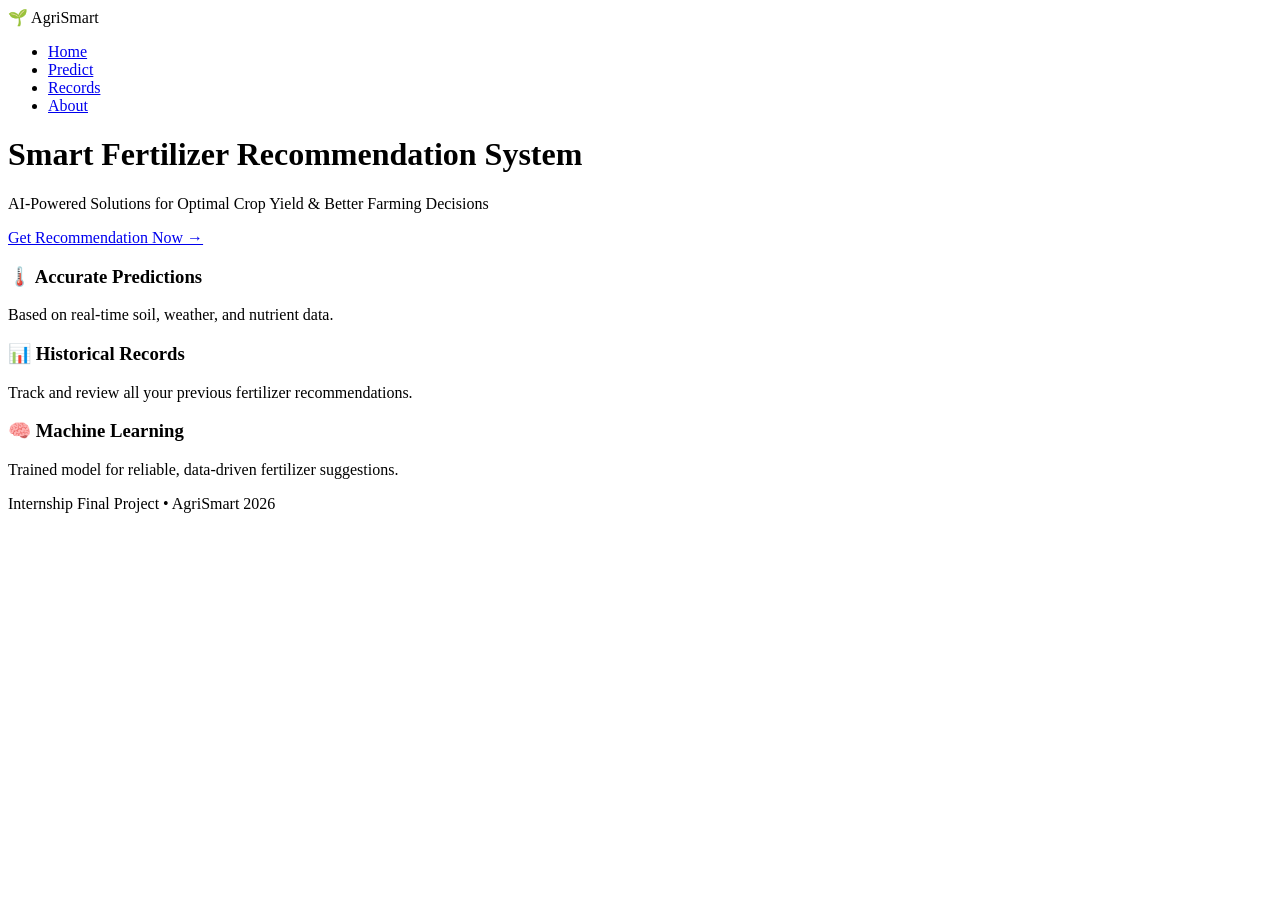
==== Fertilizer_RecommendationSystem/templates/index.html @ 030a1b4b "Create index.html" ====
<!DOCTYPE html>
<html>
<head>
    <title>AgriSmart - Fertilizer Recommendation</title>
    <link rel="stylesheet" href="{{ url_for('static', filename='css/style.css') }}">
</head>
<body>
    <nav class="navbar">
        <div class="logo">🌱 AgriSmart</div>
        <ul class="nav-links">
            <li><a href="/">Home</a></li>
            <li><a href="/predict">Predict</a></li>
            <li><a href="/records">Records</a></li>
            <li><a href="/about">About</a></li>
        </ul>
    </nav>

    <div class="container">
        <div class="hero">
            <h1 class="main-title">Smart Fertilizer Recommendation System</h1>
            <p class="subtitle">AI-Powered Solutions for Optimal Crop Yield & Better Farming Decisions</p>
            <a href="/predict" class="cta-button">Get Recommendation Now →</a>
        </div>
        
        <div class="features">
            <div class="feature-card">
                <h3>🌡️ Accurate Predictions</h3>
                <p>Based on real-time soil, weather, and nutrient data.</p>
            </div>
            <div class="feature-card">
                <h3>📊 Historical Records</h3>
                <p>Track and review all your previous fertilizer recommendations.</p>
            </div>
            <div class="feature-card">
                <h3>🧠 Machine Learning</h3>
                <p>Trained model for reliable, data-driven fertilizer suggestions.</p>
            </div>
        </div>
    </div>

    <footer>
        Internship Final Project • AgriSmart 2026
    </footer>
</body>
</html>
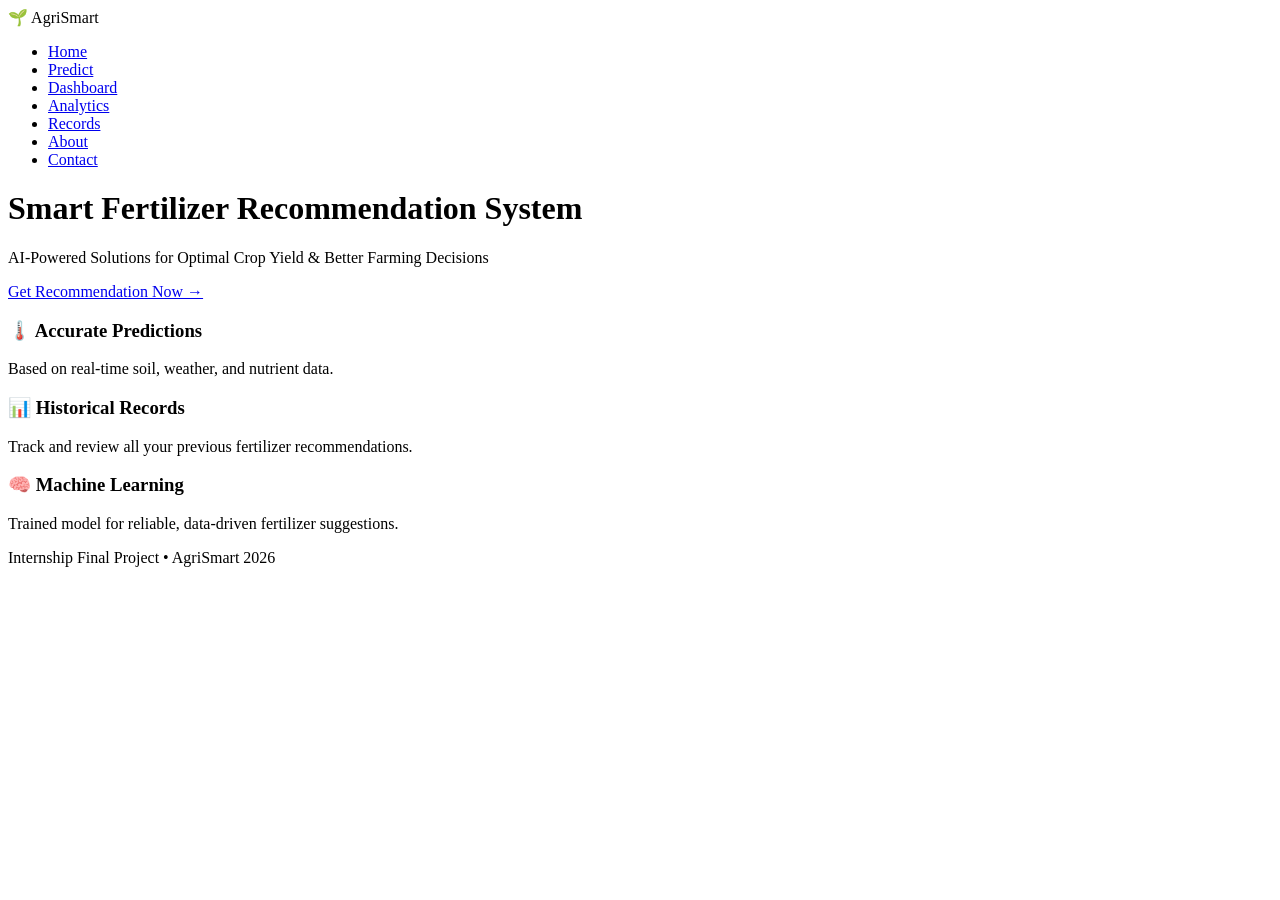
==== commit 41b75f0d: "Update index.html" ====
--- a/Fertilizer_RecommendationSystem/templates/index.html
+++ b/Fertilizer_RecommendationSystem/templates/index.html
@@ -1,18 +1,28 @@
 <!DOCTYPE html>
 <html>
 <head>
-    <title>AgriSmart - Fertilizer Recommendation</title>
-    <link rel="stylesheet" href="{{ url_for('static', filename='css/style.css') }}">
+
+    <title>...</title>
+
+    <link href="https://fonts.googleapis.com/css2?family=Inter:wght@300;400;500;600;700&display=swap"
+          rel="stylesheet">
+
+    <link rel="stylesheet"
+          href="{{ url_for('static', filename='css/style.css') }}">
+
 </head>
 <body>
     <nav class="navbar">
         <div class="logo">🌱 AgriSmart</div>
-        <ul class="nav-links">
-            <li><a href="/">Home</a></li>
-            <li><a href="/predict">Predict</a></li>
-            <li><a href="/records">Records</a></li>
-            <li><a href="/about">About</a></li>
-        </ul>
+      <ul class="nav-links">
+    <li><a href="/">Home</a></li>
+    <li><a href="/predict">Predict</a></li>
+    <li><a href="/dashboard">Dashboard</a></li>
+    <li><a href="/analytics">Analytics</a></li>
+    <li><a href="/records">Records</a></li>
+    <li><a href="/about">About</a></li>
+    <li><a href="/contact">Contact</a></li>
+</ul>
     </nav>
 
     <div class="container">
